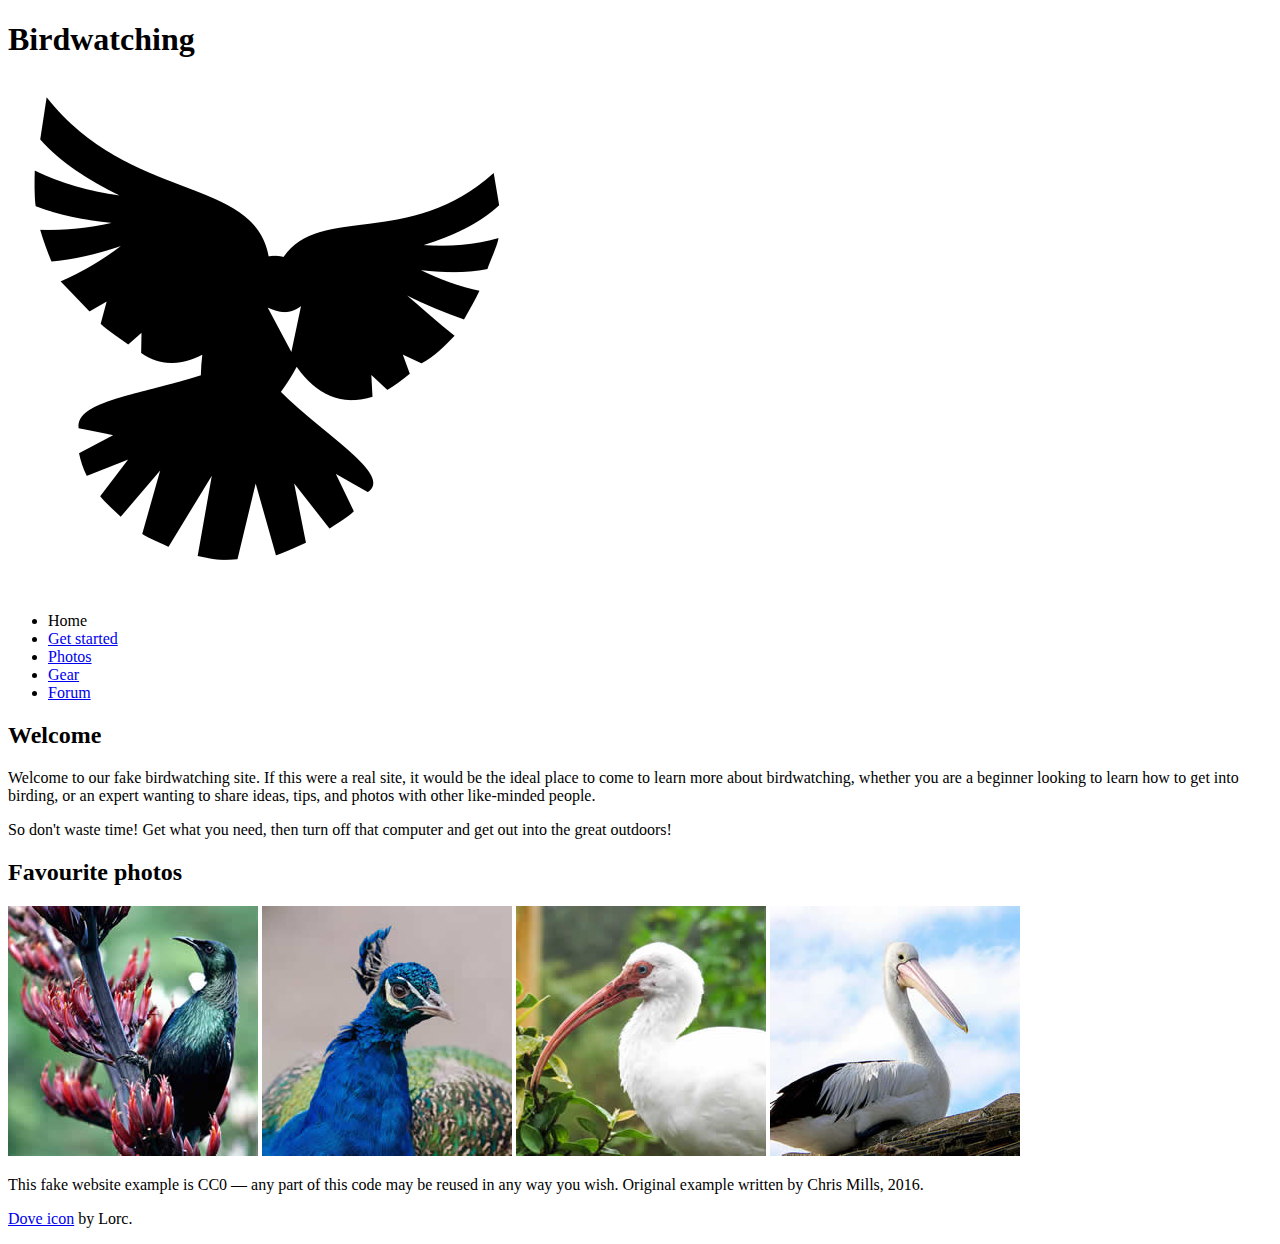
==== assignment1/part 2/index.html @ 9cac7121 "Files added for part 2 assignment 1" ====
<!DOCTYPE html>
<html lang="en">
  <head>
    <meta charset="utf-8">
    <title>Birdwatching</title>
    <link href="https://fonts.googleapis.com/css?family=Roboto+Condensed:300%7CCinzel+Decorative:700" rel="stylesheet">

    <!--[if lt IE 9]>
      <script src="https://cdnjs.cloudflare.com/ajax/libs/html5shiv/3.7.3/html5shiv.js"></script>
    <![endif]-->
  </head>

  <body>

      <h1>Birdwatching</h1>
      <img src="dove.png" alt="a simple dove logo">


      <ul>
        <li><span>Home</span></li>
        <li><a href="#">Get started</a></li>
        <li><a href="#">Photos</a></li>
        <li><a href="#">Gear</a></li>
        <li><a href="#">Forum</a></li>
      </ul>


      <h2>Welcome</h2>

      <p>Welcome to our fake birdwatching site. If this were a real site, it would be the ideal place to come to learn more about birdwatching, whether you are a beginner looking to learn how to get into birding, or an expert wanting to share ideas, tips, and photos with other like-minded people.</p>

      <p>So don't waste time! Get what you need, then turn off that computer and get out into the great outdoors!</p>

      <h2>Favourite photos</h2>

      <a href="favorite-1.jpg"><img src="favorite-1_th.jpg" alt="Small black bird, black claws, long black slender beak, links to larger version of the image"></a>
      <a href="favorite-2.jpg"><img src="favorite-2_th.jpg" alt="Top half of a pretty bird with bright blue plumage on neck, light colored beak, blue headdress, links to larger version of the image"></a>
      <a href="favorite-3.jpg"><img src="favorite-3_th.jpg" alt="Top half of a large bird with white plumage, very long curved narrow light colored break, links to larger version of the image"></a>
      <a href="favorite-4.jpg"><img src="favorite-4_th.jpg" alt="Large bird, mostly white plumage with black plumage on back and rear, long straight white beak, links to larger version of the image"></a>


      <p>This fake website example is CC0 — any part of this code may be reused in any way you wish. Original example written by Chris Mills, 2016.</p>

      <p><a href="http://game-icons.net/lorc/originals/dove.html">Dove icon</a> by Lorc.</p>

  </body>
</html>
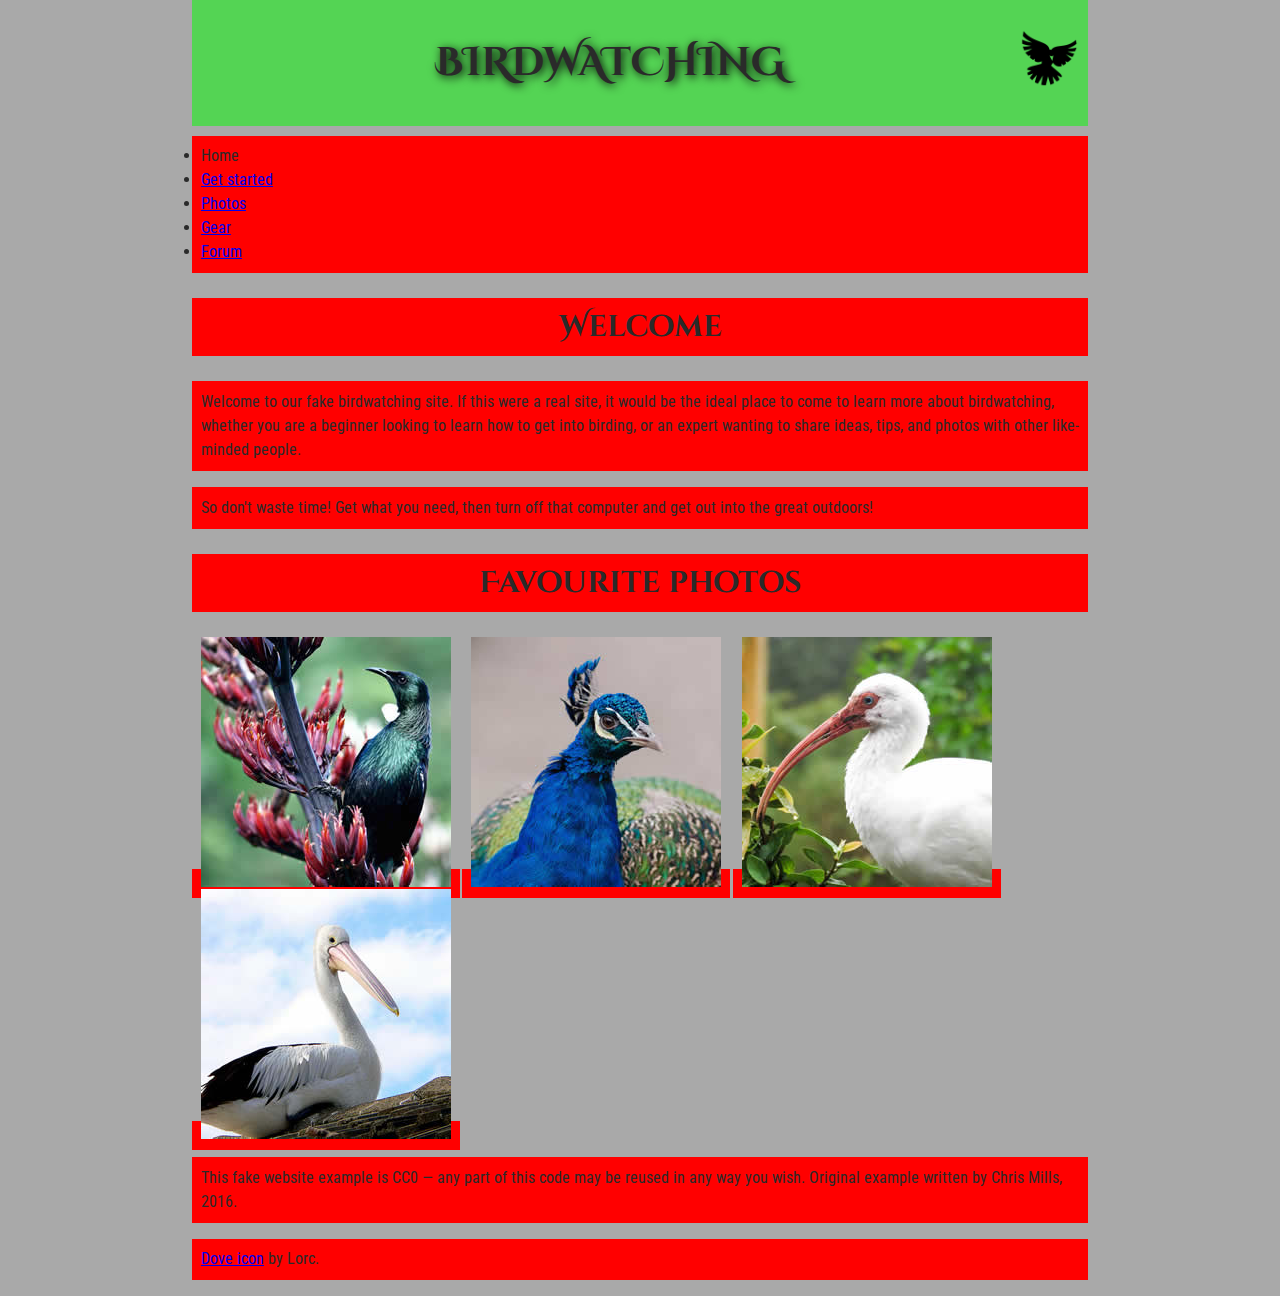
==== commit 59e6e9e5: "adding structural element header for heading and dove.png" ====
--- a/assignment1/part 2/index.html
+++ b/assignment1/part 2/index.html
@@ -1,47 +1,57 @@
 <!DOCTYPE html>
 <html lang="en">
-  <head>
-    <meta charset="utf-8">
-    <title>Birdwatching</title>
-    <link href="https://fonts.googleapis.com/css?family=Roboto+Condensed:300%7CCinzel+Decorative:700" rel="stylesheet">
 
-    <!--[if lt IE 9]>
+<head>
+  <meta charset="utf-8">
+  <title>Birdwatching</title>
+  <link href="https://fonts.googleapis.com/css?family=Roboto+Condensed:300%7CCinzel+Decorative:700" rel="stylesheet">
+  <link rel="stylesheet" href="./style.css">
+
+  <!--[if lt IE 9]>
       <script src="https://cdnjs.cloudflare.com/ajax/libs/html5shiv/3.7.3/html5shiv.js"></script>
     <![endif]-->
-  </head>
+</head>
 
-  <body>
+<body>
+  <header>
+  <h1>Birdwatching</h1>
+  <img src="dove.png" alt="a simple dove logo">
+  </header>
 
-      <h1>Birdwatching</h1>
-      <img src="dove.png" alt="a simple dove logo">
+  <ul>
+    <li><span>Home</span></li>
+    <li><a href="#">Get started</a></li>
+    <li><a href="#">Photos</a></li>
+    <li><a href="#">Gear</a></li>
+    <li><a href="#">Forum</a></li>
+  </ul>
 
 
-      <ul>
-        <li><span>Home</span></li>
-        <li><a href="#">Get started</a></li>
-        <li><a href="#">Photos</a></li>
-        <li><a href="#">Gear</a></li>
-        <li><a href="#">Forum</a></li>
-      </ul>
+  <h2>Welcome</h2>
+
+  <p>Welcome to our fake birdwatching site. If this were a real site, it would be the ideal place to come to learn more
+    about birdwatching, whether you are a beginner looking to learn how to get into birding, or an expert wanting to
+    share ideas, tips, and photos with other like-minded people.</p>
+
+  <p>So don't waste time! Get what you need, then turn off that computer and get out into the great outdoors!</p>
+
+  <h2>Favourite photos</h2>
+
+  <a href="favorite-1.jpg"><img src="favorite-1_th.jpg"
+      alt="Small black bird, black claws, long black slender beak, links to larger version of the image"></a>
+  <a href="favorite-2.jpg"><img src="favorite-2_th.jpg"
+      alt="Top half of a pretty bird with bright blue plumage on neck, light colored beak, blue headdress, links to larger version of the image"></a>
+  <a href="favorite-3.jpg"><img src="favorite-3_th.jpg"
+      alt="Top half of a large bird with white plumage, very long curved narrow light colored break, links to larger version of the image"></a>
+  <a href="favorite-4.jpg"><img src="favorite-4_th.jpg"
+      alt="Large bird, mostly white plumage with black plumage on back and rear, long straight white beak, links to larger version of the image"></a>
 
 
-      <h2>Welcome</h2>
+  <p>This fake website example is CC0 — any part of this code may be reused in any way you wish. Original example
+    written by Chris Mills, 2016.</p>
 
-      <p>Welcome to our fake birdwatching site. If this were a real site, it would be the ideal place to come to learn more about birdwatching, whether you are a beginner looking to learn how to get into birding, or an expert wanting to share ideas, tips, and photos with other like-minded people.</p>
+  <p><a href="http://game-icons.net/lorc/originals/dove.html">Dove icon</a> by Lorc.</p>
 
-      <p>So don't waste time! Get what you need, then turn off that computer and get out into the great outdoors!</p>
+</body>
 
-      <h2>Favourite photos</h2>
-
-      <a href="favorite-1.jpg"><img src="favorite-1_th.jpg" alt="Small black bird, black claws, long black slender beak, links to larger version of the image"></a>
-      <a href="favorite-2.jpg"><img src="favorite-2_th.jpg" alt="Top half of a pretty bird with bright blue plumage on neck, light colored beak, blue headdress, links to larger version of the image"></a>
-      <a href="favorite-3.jpg"><img src="favorite-3_th.jpg" alt="Top half of a large bird with white plumage, very long curved narrow light colored break, links to larger version of the image"></a>
-      <a href="favorite-4.jpg"><img src="favorite-4_th.jpg" alt="Large bird, mostly white plumage with black plumage on back and rear, long straight white beak, links to larger version of the image"></a>
-
-
-      <p>This fake website example is CC0 — any part of this code may be reused in any way you wish. Original example written by Chris Mills, 2016.</p>
-
-      <p><a href="http://game-icons.net/lorc/originals/dove.html">Dove icon</a> by Lorc.</p>
-
-  </body>
-</html>
+</html>--- a/assignment1/part 2/style.css
+++ b/assignment1/part 2/style.css
@@ -0,0 +1,138 @@
+/* || General setup */
+
+html, body {
+  margin: 0;
+  padding: 0;
+}
+
+html {
+  font-size: 10px;
+  background-color: #a9a9a9;
+}
+
+body {
+  width: 70%;
+  min-width: 800px;
+  margin: 0 auto;
+}
+
+/* || typography */
+
+h1, h2, h3 {
+  font-family: 'Cinzel Decorative', cursive;
+  color: #2a2a2a;
+}
+
+p, input, li {
+  font-family: 'Roboto Condensed', sans-serif;
+  color: #2a2a2a;
+}
+
+h1 {
+  font-size: 4rem;
+  text-align: center;
+  text-shadow: 2px 2px 10px black;
+}
+
+h2 {
+  font-size: 3rem;
+  text-align: center;
+}
+
+h3 {
+  font-size: 2.2rem;
+}
+
+p, li {
+  font-size: 1.6rem;
+  line-height: 1.5;
+}
+
+/* || header layout */
+
+header {
+  margin-bottom: 10px;
+  display: flex;
+  flex-flow: row wrap;
+}
+
+body > * {
+  background-color: red;
+  padding: 1%;
+}
+
+main, header, nav, article, aside, footer, section {
+  background-color: rgba(0,255,0,0.5);
+  padding: 1%;
+}
+
+h1 {
+  flex: 5;
+  text-transform: uppercase;
+}
+
+header img {
+  display: block;
+  height: 60px;
+  padding-top: 20.15px;
+}
+
+nav {
+  height: 50px;
+  flex: 100%;
+  display: flex;
+}
+
+nav ul {
+  padding: 0;
+  list-style-type: none;
+  flex: 2;
+  display: flex;
+}
+
+nav li {
+  display: inline;
+  text-align: center;
+  flex: 1;
+}
+
+nav a, nav span {
+  display: inline-block;
+  font-size: 2rem;
+  height: 3rem;
+  line-height: 1.7;
+  text-transform: uppercase;
+  text-decoration: none;
+  color: black;
+
+}
+
+/* || main layout */
+
+main {
+  display: flex;
+}
+
+article, section {
+  flex: 4;
+}
+
+aside {
+  flex: 1;
+  margin-left: 10px;
+  padding: 1%;
+}
+
+aside a {
+  display: block;
+  float: left;
+  width: 50%;
+}
+
+aside img {
+  max-width: 100%;
+}
+
+footer {
+  margin-top: 10px;
+}
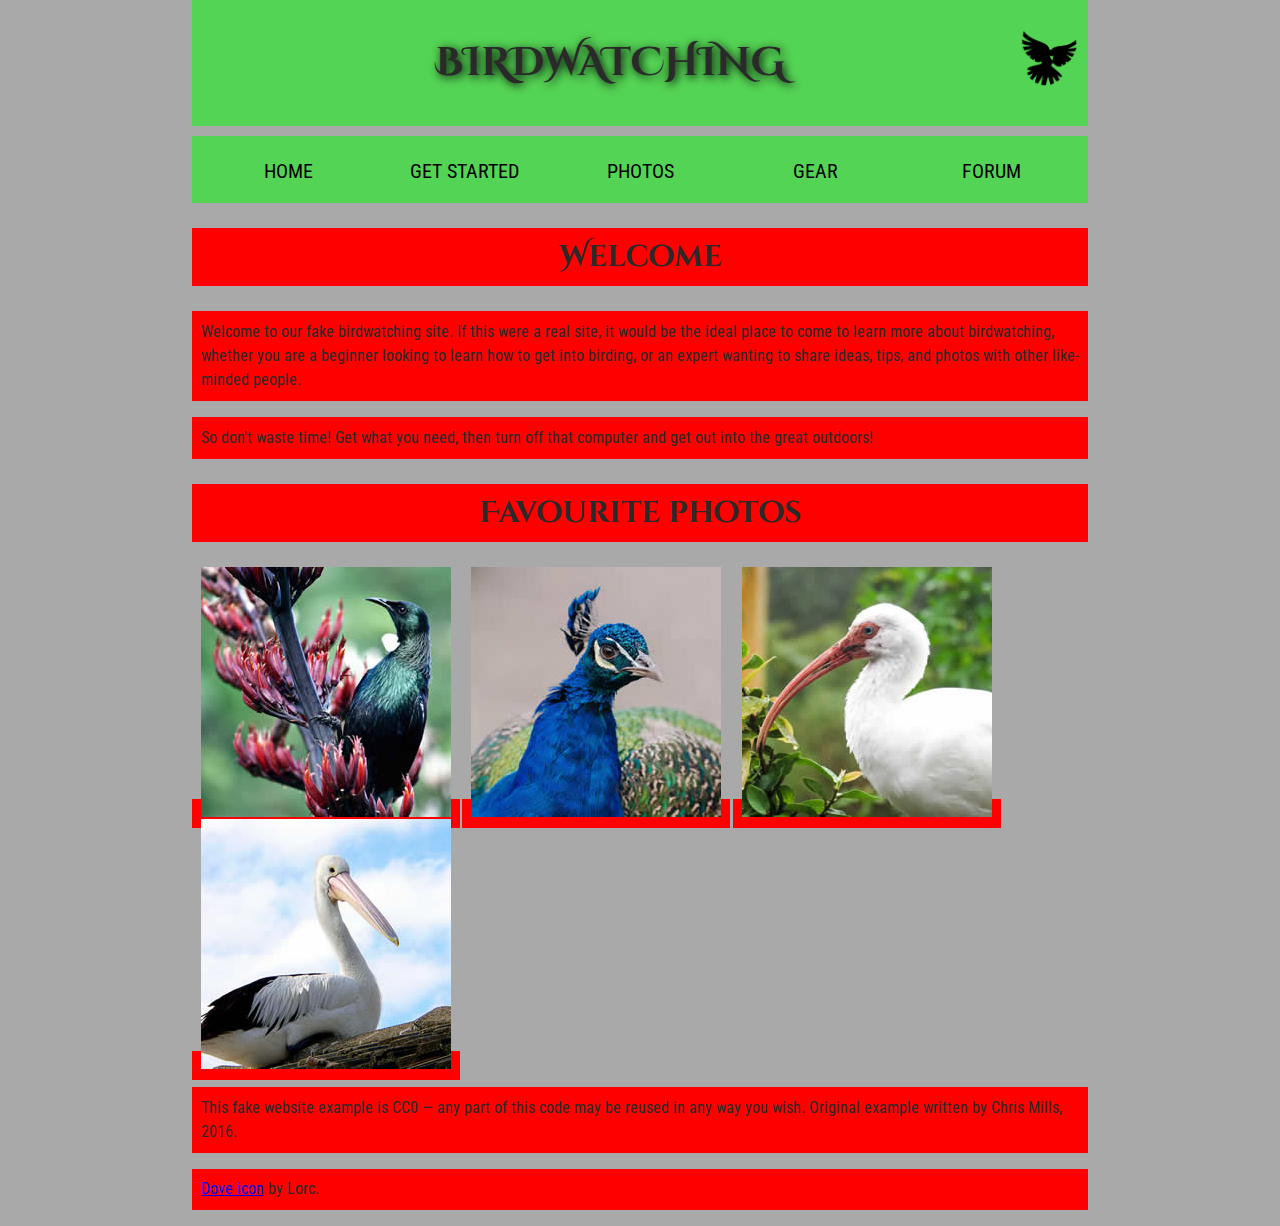
==== commit 283ac878: "using  nav for navigating elements as asked in the sample answer" ====
--- a/assignment1/part 2/index.html
+++ b/assignment1/part 2/index.html
@@ -18,14 +18,15 @@
   <img src="dove.png" alt="a simple dove logo">
   </header>
 
-  <ul>
+  <nav>
+    <ul>
     <li><span>Home</span></li>
     <li><a href="#">Get started</a></li>
     <li><a href="#">Photos</a></li>
     <li><a href="#">Gear</a></li>
     <li><a href="#">Forum</a></li>
-  </ul>
-
+    </ul>
+</nav>
 
   <h2>Welcome</h2>
 
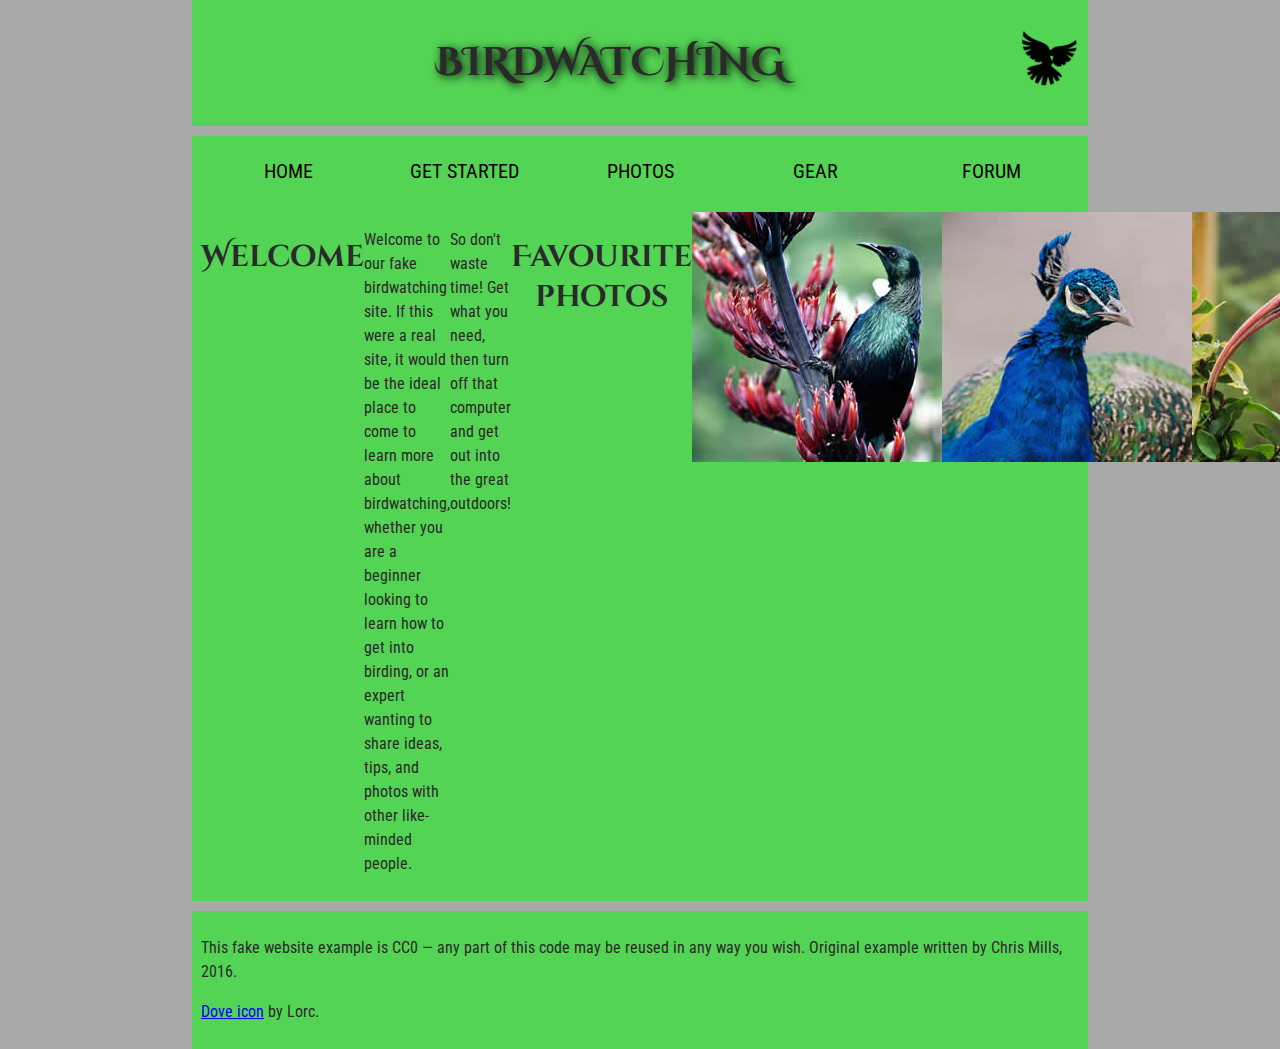
==== commit 8fc86165: "seting all the main structure element by making a green background using main tag" ====
--- a/assignment1/part 2/index.html
+++ b/assignment1/part 2/index.html
@@ -14,45 +14,47 @@
 
 <body>
   <header>
-  <h1>Birdwatching</h1>
-  <img src="dove.png" alt="a simple dove logo">
+    <h1>Birdwatching</h1>
+    <img src="dove.png" alt="a simple dove logo">
   </header>
 
   <nav>
     <ul>
-    <li><span>Home</span></li>
-    <li><a href="#">Get started</a></li>
-    <li><a href="#">Photos</a></li>
-    <li><a href="#">Gear</a></li>
-    <li><a href="#">Forum</a></li>
+      <li><span>Home</span></li>
+      <li><a href="#">Get started</a></li>
+      <li><a href="#">Photos</a></li>
+      <li><a href="#">Gear</a></li>
+      <li><a href="#">Forum</a></li>
     </ul>
-</nav>
+  </nav>
+  <main>
+    <h2>Welcome</h2>
 
-  <h2>Welcome</h2>
+    <p>Welcome to our fake birdwatching site. If this were a real site, it would be the ideal place to come to learn
+      more
+      about birdwatching, whether you are a beginner looking to learn how to get into birding, or an expert wanting to
+      share ideas, tips, and photos with other like-minded people.</p>
 
-  <p>Welcome to our fake birdwatching site. If this were a real site, it would be the ideal place to come to learn more
-    about birdwatching, whether you are a beginner looking to learn how to get into birding, or an expert wanting to
-    share ideas, tips, and photos with other like-minded people.</p>
+    <p>So don't waste time! Get what you need, then turn off that computer and get out into the great outdoors!</p>
 
-  <p>So don't waste time! Get what you need, then turn off that computer and get out into the great outdoors!</p>
+    <h2>Favourite photos</h2>
 
-  <h2>Favourite photos</h2>
+    <a href="favorite-1.jpg"><img src="favorite-1_th.jpg"
+        alt="Small black bird, black claws, long black slender beak, links to larger version of the image"></a>
+    <a href="favorite-2.jpg"><img src="favorite-2_th.jpg"
+        alt="Top half of a pretty bird with bright blue plumage on neck, light colored beak, blue headdress, links to larger version of the image"></a>
+    <a href="favorite-3.jpg"><img src="favorite-3_th.jpg"
+        alt="Top half of a large bird with white plumage, very long curved narrow light colored break, links to larger version of the image"></a>
+    <a href="favorite-4.jpg"><img src="favorite-4_th.jpg"
+        alt="Large bird, mostly white plumage with black plumage on back and rear, long straight white beak, links to larger version of the image"></a>
+  </main>
 
-  <a href="favorite-1.jpg"><img src="favorite-1_th.jpg"
-      alt="Small black bird, black claws, long black slender beak, links to larger version of the image"></a>
-  <a href="favorite-2.jpg"><img src="favorite-2_th.jpg"
-      alt="Top half of a pretty bird with bright blue plumage on neck, light colored beak, blue headdress, links to larger version of the image"></a>
-  <a href="favorite-3.jpg"><img src="favorite-3_th.jpg"
-      alt="Top half of a large bird with white plumage, very long curved narrow light colored break, links to larger version of the image"></a>
-  <a href="favorite-4.jpg"><img src="favorite-4_th.jpg"
-      alt="Large bird, mostly white plumage with black plumage on back and rear, long straight white beak, links to larger version of the image"></a>
+  <footer>
+    <p>This fake website example is CC0 — any part of this code may be reused in any way you wish. Original example
+      written by Chris Mills, 2016.</p>
 
-
-  <p>This fake website example is CC0 — any part of this code may be reused in any way you wish. Original example
-    written by Chris Mills, 2016.</p>
-
-  <p><a href="http://game-icons.net/lorc/originals/dove.html">Dove icon</a> by Lorc.</p>
-
+    <p><a href="http://game-icons.net/lorc/originals/dove.html">Dove icon</a> by Lorc.</p>
+  </footer>
 </body>
 
 </html>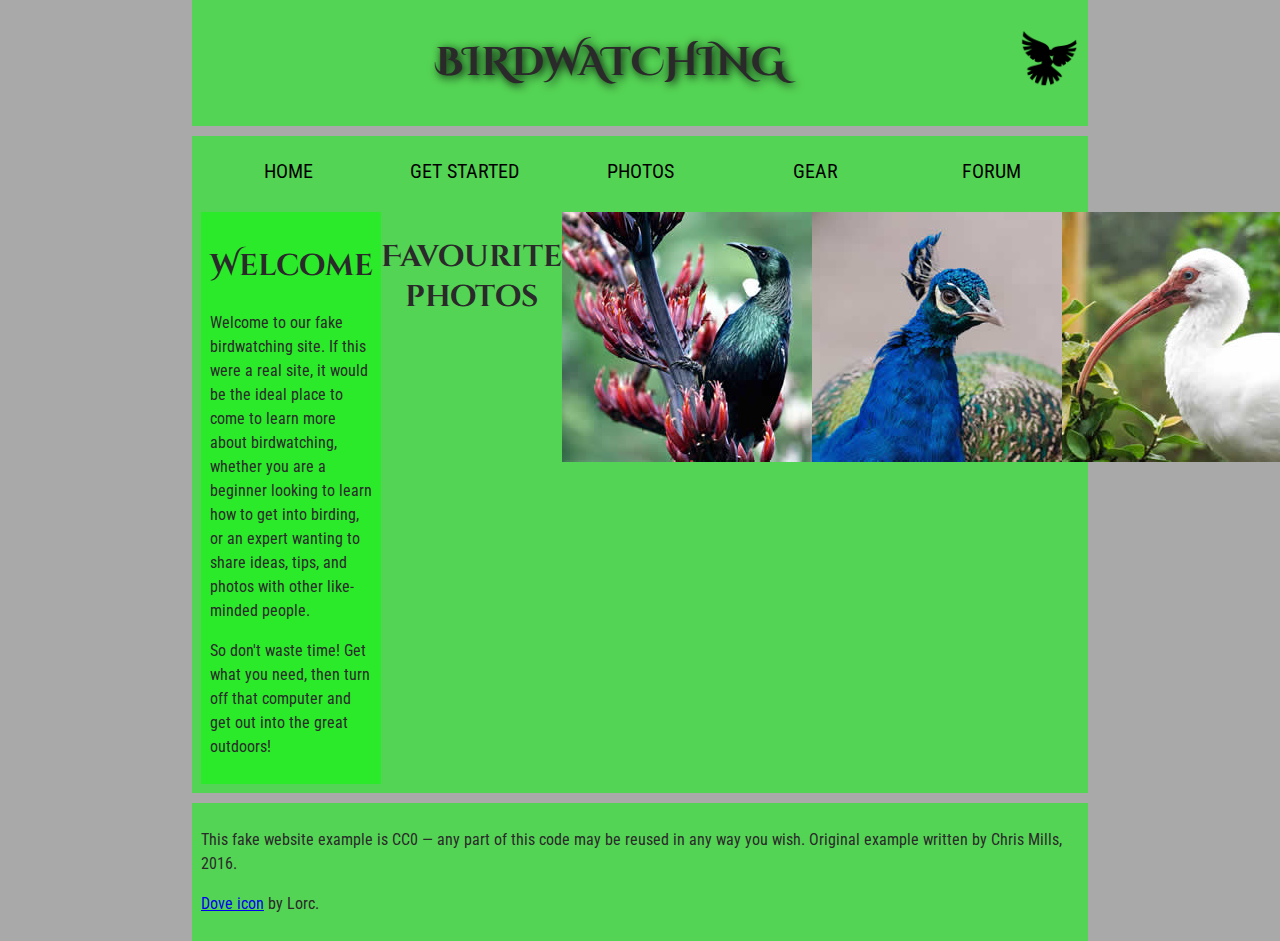
==== commit 2a41a7ec: "using article tag for welcome message" ====
--- a/assignment1/part 2/index.html
+++ b/assignment1/part 2/index.html
@@ -28,15 +28,16 @@
     </ul>
   </nav>
   <main>
-    <h2>Welcome</h2>
+    <article>
+      <h2>Welcome</h2>
 
-    <p>Welcome to our fake birdwatching site. If this were a real site, it would be the ideal place to come to learn
-      more
-      about birdwatching, whether you are a beginner looking to learn how to get into birding, or an expert wanting to
-      share ideas, tips, and photos with other like-minded people.</p>
+      <p>Welcome to our fake birdwatching site. If this were a real site, it would be the ideal place to come to learn
+        more
+        about birdwatching, whether you are a beginner looking to learn how to get into birding, or an expert wanting to
+        share ideas, tips, and photos with other like-minded people.</p>
 
-    <p>So don't waste time! Get what you need, then turn off that computer and get out into the great outdoors!</p>
-
+      <p>So don't waste time! Get what you need, then turn off that computer and get out into the great outdoors!</p>
+    </article>
     <h2>Favourite photos</h2>
 
     <a href="favorite-1.jpg"><img src="favorite-1_th.jpg"
